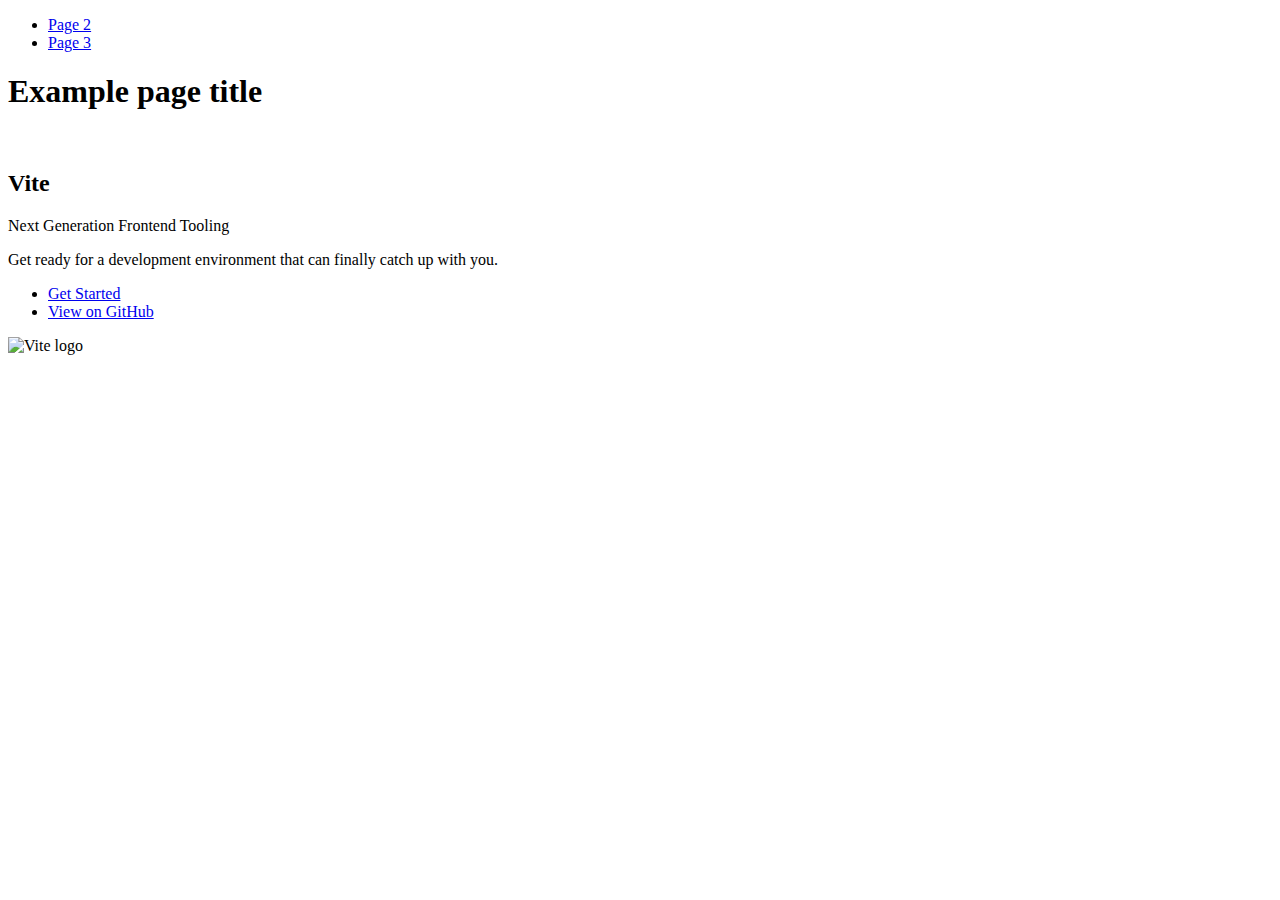
==== index.html @ f89071b7 "Deploying to gh-pages from @ svitlanahavrylets/goit-js-hw-11@57dee9ab9b9d97cadfb35be06780aa5df6a456d" ====
<!DOCTYPE html>
<html lang="en">
  <head>
    <meta charset="UTF-8" />
    <link rel="icon" type="image/svg+xml" href="/goit-js-hw-11/favicon.svg" />
    <meta name="viewport" content="width=device-width, initial-scale=1.0" />
    <title>Vanilla App Template</title>
    
    <script type="module" crossorigin src="/goit-js-hw-11/commonHelpers.js"></script>
    <link rel="stylesheet" href="/goit-js-hw-11/assets/index-10c40100.css">
  </head>
  <body>
    <header class="header">
  <nav class="nav">
    <ul class="nav-list">
      <li class="nav-item">
        <a href="./page-2.html" class="nav-link">Page 2</a>
      </li>

      <li class="nav-item">
        <a href="./page-3.html" class="nav-link">Page 3</a>
      </li>
    </ul>
  </nav>
</header>


    <section>
      <h1>Example page title</h1>
      <!-- Path to images as from index.html file -->
      <img src="/goit-js-hw-11/assets/javascript-8dac5379.svg" alt="" />
    </section>

    <!-- Loads the specified .html file -->
    <section class="vite-promo">
  <div class="container">
    <div class="wrapper">
      <h2 class="title">
        <span class="gradient">Vite</span>
      </h2>
      <p class="text">Next Generation Frontend Tooling</p>
      <p class="tagline">
        Get ready for a development environment that can finally catch up with
        you.
      </p>

      <ul class="actions">
        <li class="action">
          <a
            class="link"
            href="https://vitejs.dev/guide/"
            target="_blank"
            rel="noopener noreferrer"
            >Get Started</a
          >
        </li>
        <li class="action">
          <a
            class="link"
            href="https://github.com/vitejs/vite"
            target="_blank"
            rel="noopener noreferrer"
            >View on GitHub</a
          >
        </li>
      </ul>
    </div>

    <div class="thumb">
      <!-- Path to images as from index.html file -->
      <img
        class="pic"
        src="/goit-js-hw-11/assets/vite-logo-51249ca9.png"
        alt="Vite logo"
        width="640"
        height="640"
      />
    </div>
  </div>
</section>


    
  </body>
</html>
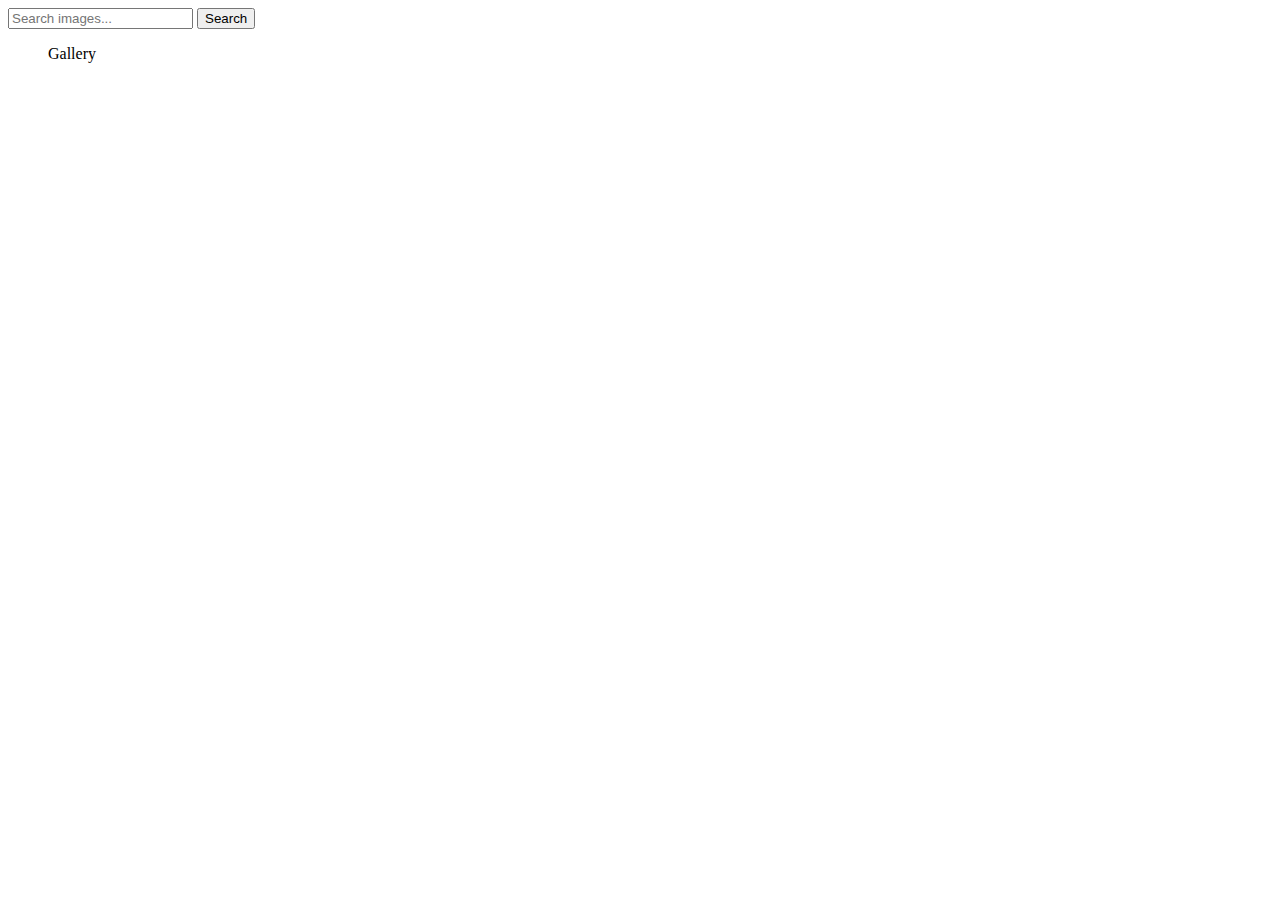
==== commit d73ce785: "Deploying to gh-pages from @ svitlanahavrylets/goit-js-hw-11@21269cd0be95972c5abb8218f12d23a157a4de2" ====
--- a/index.html
+++ b/index.html
@@ -1,85 +1,35 @@
 <!DOCTYPE html>
 <html lang="en">
-  <head>
-    <meta charset="UTF-8" />
-    <link rel="icon" type="image/svg+xml" href="/goit-js-hw-11/favicon.svg" />
-    <meta name="viewport" content="width=device-width, initial-scale=1.0" />
-    <title>Vanilla App Template</title>
-    
-    <script type="module" crossorigin src="/goit-js-hw-11/commonHelpers.js"></script>
-    <link rel="stylesheet" href="/goit-js-hw-11/assets/index-10c40100.css">
-  </head>
-  <body>
-    <header class="header">
-  <nav class="nav">
-    <ul class="nav-list">
-      <li class="nav-item">
-        <a href="./page-2.html" class="nav-link">Page 2</a>
-      </li>
 
-      <li class="nav-item">
-        <a href="./page-3.html" class="nav-link">Page 3</a>
-      </li>
-    </ul>
-  </nav>
-</header>
+<head>
+  <meta charset="UTF-8" />
+  <link rel="icon" type="image/svg+xml" href="/goit-js-hw-11/favicon.svg" />
+  <meta name="viewport" content="width=device-width, initial-scale=1.0" />
+  <title>Homework 11</title>
+  
+  <script type="module" crossorigin src="/goit-js-hw-11/commonHelpers.js"></script>
+  <link rel="modulepreload" crossorigin href="/goit-js-hw-11/assets/vendor-8e8cd629.js">
+  <link rel="stylesheet" href="/goit-js-hw-11/assets/vendor-1cd1f9d9.css">
+  <link rel="stylesheet" href="/goit-js-hw-11/assets/index-10c40100.css">
+</head>
 
+<body>
 
-    <section>
-      <h1>Example page title</h1>
-      <!-- Path to images as from index.html file -->
-      <img src="/goit-js-hw-11/assets/javascript-8dac5379.svg" alt="" />
-    </section>
+  <section class="section-form">
+    <form class="form">
 
-    <!-- Loads the specified .html file -->
-    <section class="vite-promo">
-  <div class="container">
-    <div class="wrapper">
-      <h2 class="title">
-        <span class="gradient">Vite</span>
-      </h2>
-      <p class="text">Next Generation Frontend Tooling</p>
-      <p class="tagline">
-        Get ready for a development environment that can finally catch up with
-        you.
-      </p>
+      <input class="input" type="text" placeholder="Search images..." name="text" required />
 
-      <ul class="actions">
-        <li class="action">
-          <a
-            class="link"
-            href="https://vitejs.dev/guide/"
-            target="_blank"
-            rel="noopener noreferrer"
-            >Get Started</a
-          >
-        </li>
-        <li class="action">
-          <a
-            class="link"
-            href="https://github.com/vitejs/vite"
-            target="_blank"
-            rel="noopener noreferrer"
-            >View on GitHub</a
-          >
-        </li>
-      </ul>
-    </div>
+      <button class="button" type="submit">Search</button>
+    </form>
+  </section>
+  <section class="section-images">
+    <ul class="images-gallery">Gallery</ul>
+  </section>
 
-    <div class="thumb">
-      <!-- Path to images as from index.html file -->
-      <img
-        class="pic"
-        src="/goit-js-hw-11/assets/vite-logo-51249ca9.png"
-        alt="Vite logo"
-        width="640"
-        height="640"
-      />
-    </div>
-  </div>
-</section>
+  
+  
+  
+</body>
 
-
-    
-  </body>
-</html>
+</html>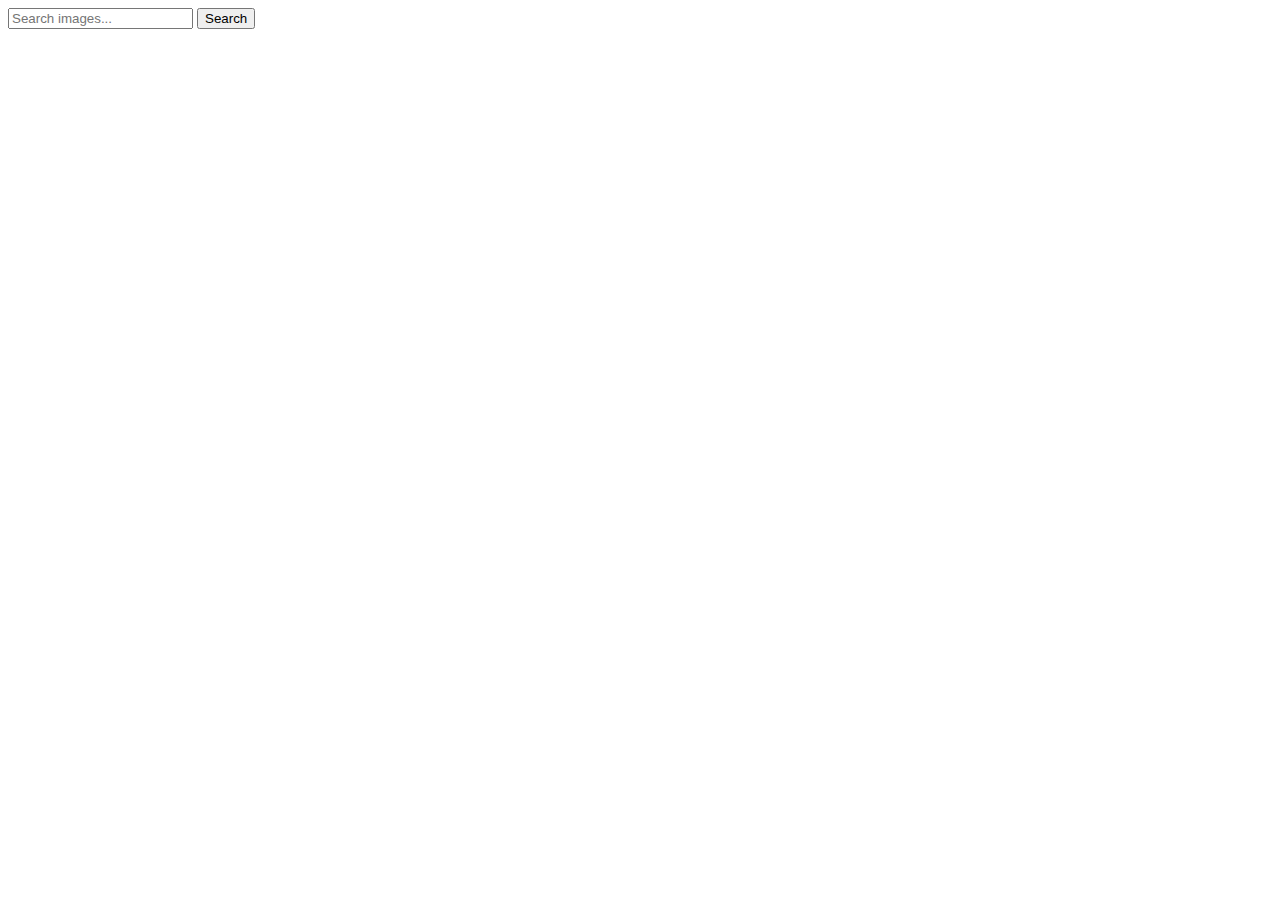
==== commit 77cfb8a9: "Deploying to gh-pages from @ svitlanahavrylets/goit-js-hw-11@f43687f90d234d6f88df4bf2c1291ba54a5d3b7" ====
--- a/index.html
+++ b/index.html
@@ -8,9 +8,9 @@
   <title>Homework 11</title>
   
   <script type="module" crossorigin src="/goit-js-hw-11/commonHelpers.js"></script>
-  <link rel="modulepreload" crossorigin href="/goit-js-hw-11/assets/vendor-8e8cd629.js">
+  <link rel="modulepreload" crossorigin href="/goit-js-hw-11/assets/vendor-8c59ed88.js">
   <link rel="stylesheet" href="/goit-js-hw-11/assets/vendor-1cd1f9d9.css">
-  <link rel="stylesheet" href="/goit-js-hw-11/assets/index-10c40100.css">
+  <link rel="stylesheet" href="/goit-js-hw-11/assets/index-cbe049e5.css">
 </head>
 
 <body>
@@ -22,9 +22,12 @@
 
       <button class="button" type="submit">Search</button>
     </form>
+
   </section>
+  <div class="div-loader"><span class="loader hidden"></span></div>
+
   <section class="section-images">
-    <ul class="images-gallery">Gallery</ul>
+    <ul class="gallery"></ul>
   </section>
 
   
